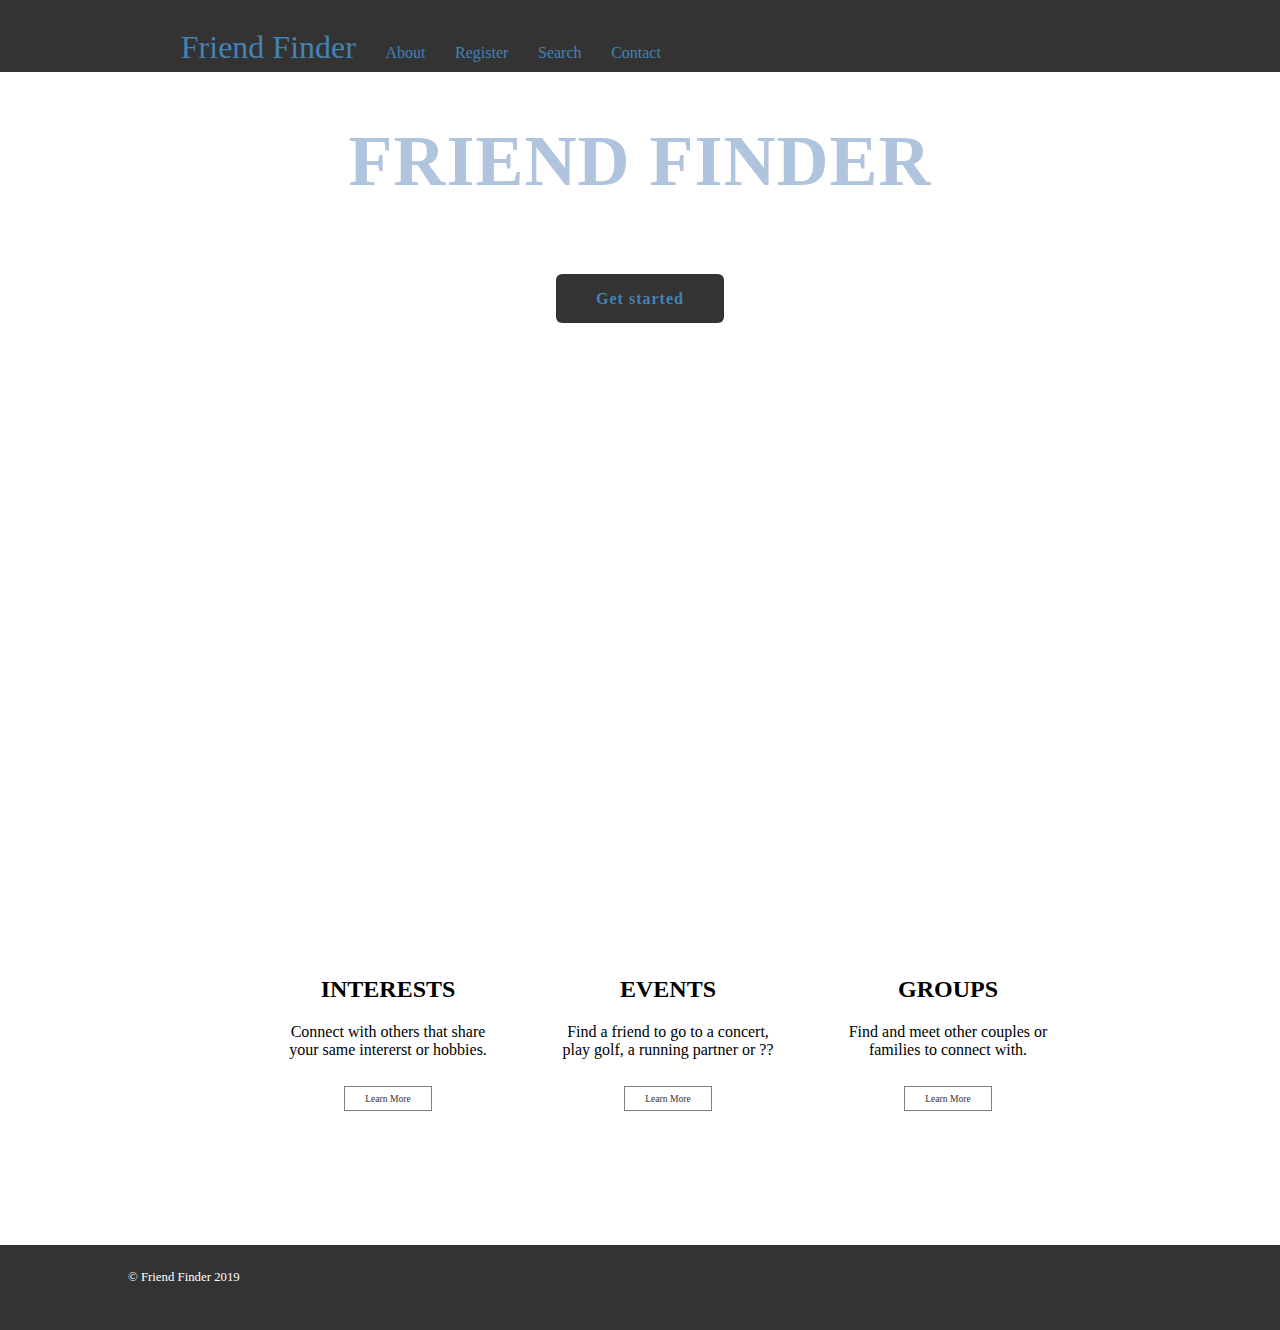
==== index.html @ 9324dcf4 "Font color / style" ====
<!DOCTYPE html>
<html lang="en">

<head>
    <title> Friend Finder </title>
    <meta charest="UTF-8">
    <meta name="description" content="The best place to find friends online">
   
    <meta name="viewport" content="width=device-width, initial-scale=1.0">

    <link rel="stylesheet" type="text/css" href="css/index.css" />

    <!-- <link href='https://fonts.googleapis.com/css?family=Lato:400,900' rel='stylesheet' type='text/css'> -->
    <!-- font-family: 'Lato', sans-serif; -->
    <!-- <link rel="stylesheet" href="https://maxcdn.bootstrapcdn.com/bootstrap/3.3.1/css/bootstrap.min.css">
    <link rel="stylesheet" href="https://maxcdn.bootstrapcdn.com/bootstrap/3.3.1/css/bootstrap-theme.min.css"> -->
</head>



<!-- 
        <link href="https://fonts.googleapis.com/css?family=Lobster&display=swap" rel="stylesheet">
          <meta charset="UTF-8">
          <title>Broadway</title>
          <link href='http://fonts.googleapis.com/css?family=Raleway:400, 600' rel='stylesheet' type='text/css'>
          <link href='normalize.css' rel='stylesheet' type='text/css'>
          <link href='../css/Broadway.css' type="text/css" rel="stylesheet">
           -->

<body>
    <header class="main-header">
        <div class="container">
            <!-- main-nav -->

            <!--    LOGO       -->


            <!-- ------------------------>
            <nav>
                <ul class="main-nav">
                    <li><a class="logo" href="">Friend Finder</a></li>
                    <li><a href="#">About</a></li>
                    <li><a href="#">Register</a></li>
                    <li><a href="#">Search</a></li>
                    <li><a href="#">Contact</a></li>
                </ul>
            </nav>
        </div>
    </header>
    <!--Title-->
    <div class="main">
        <div class="wrapper">
            <h1 class="main-title">Friend Finder</h1>
            <!-- button -->
            <a href="#" id="button">Get started</a>
        </div>
    </div>
    <!-- container -->
    <section>
        <div class="container">
            <div class="col">
                <!-- logo -->
                <!-- <img src="https://s3.amazonaws.com/codecademy-content/projects/broadway/design.svg" width="40px" height="40px"> -->
                <h2>INTERESTS</h2>
                <p>Connect with others that share your same intererst or hobbies.</p>
                <a href="#" class="btn-default">Learn More</a>
            </div>
            <!-- <hr /> -->
            <div class="col">
                <!-- <img src="https://s3.amazonaws.com/codecademy-content/projects/broadway/develop.svg" width="40px" height="40px">   -->
                <h2>EVENTS</h2>
                <p>Find a friend to go to a concert, play golf, a running partner or ??</p>
                <a href="#" class="btn-default">Learn More</a>
            </div>
            <!-- <hr /> -->
            <div class="col">
                <!-- <img src="https://s3.amazonaws.com/codecademy-content/projects/broadway/deploy.svg" width="40px" height="40px"> -->
                <h2>GROUPS</h2>
                <p>Find and meet other couples or families to connect with.</p>
                <a href="#" class="btn-default">Learn More</a>
            </div>

        </div>
    </section>
    <footer>
        <p id="copyright">&copy; Friend Finder 2019</p>
    </footer>
    </div>
</body>

</html>
---- css/index.css ----
html,
body {
  margin: 0;
  padding: 0;
  font-family: 'Raleway', sans-serif;
  font-family: Roboto;
}
/* LOGO-----------LOGO------------------LOGO-----------LOGO-----------LOGO----------- */
.logo {
  font-family: 'Lobster', cursive;
  font-size: 32px;
  border-right: 90px;
  color: steelblue;
}
/* LOGO-----------LOGO------------------LOGO-----------LOGO-----------LOGO------------ */
.main-header {
  background-color: #333333;
  text-align: center;
  height: 180px;
}
.main-nav {
  margin: 0;
  /*Default margin: 1em , so needs to set 0 to remove margin. */
}
li {
  list-style: none;
  padding-top: 0.8em;
  padding-bottom: 0.8em;
}
a {
  color: steelblue;
  text-decoration: none;
  /* text-transform: uppercase; */
  font-weight: 500;
  display: block;
}
/*------_____Main_____------*/
/*------_____With Positioning_____--------*/
.main {
  height: 560px;
  /*   https://cdn8.dissolve.com/p/D1089_85_162/D1089_85_162_1200.jpg */
  background-image: url(https://cdn8.dissolve.com/p/D1089_85_162/D1089_85_162_1200.jpg);
  background-size: cover;
  text-align: center;
  position: relative;
}
.wrapper {
  position: absolute;
  width: 100%;
  /* 	top: 15%; */
}
.main-title {
  text-transform: uppercase;
  font-size: 3.5em;
  margin-bottom: 1.2em;
  letter-spacing: 1px;
  color: lightsteelblue;
}
#button {
  padding: 10px 24px;
  border-radius: 6px;
  background-color: steelblue;
  display: inline;
  font-weight: 600;
  letter-spacing: 1px;
}
/*------Column------*/
section .container {
  text-align: center;
}
.col {
  width: 75%;
  margin: 2em auto;
}
.btn-default {
  padding: 6px 20px;
  border: 1px solid grey;
  display: inline;
  color: #333333;
  font-size: 0.6em;
}
/*-----footer-----*/
footer {
  height: 85px;
  background-color: #333333;
  color: #ffffff;
}
footer p {
  padding: 1.5em 5em;
  font-size: 0.8em;
}
/*Pseudo Classes*/
a:hover {
  color: lightblue;
}
/*Media Quaries*/
@media (min-width: 768px) {
  /*-----Main-Header-----*/
  .main-nav,
  .main-nav li {
    display: inline-block;
  }
  .main-nav {
    margin: 1em 3em;
  }
  .main-nav li {
    margin: 0.5em;
    padding: 0.3em;
  }
  .main-header {
    height: 4.5em;
  }
  .main-header .container {
    text-align: left;
  }
  /*-----Section------*/
  section .container {
    height: 340px;
  }
  .col {
    display: inline-block;
    width: 180px;
    /*I tried percentages and em value too here, but that doesn't fit*/
    margin-left: 1em;
    vertical-align: top;
    margin-top: 4em;
  }
  .col p {
    margin-bottom: 1.8em;
  }
}
@media (min-width: 1050px) {
  /*------Main-header------*/
  .main-nav {
    margin-left: 8em;
  }
  /*-----Main-----*/
  .main {
    height: 820px;
  }
  #button {
    padding: 16px 40px;
    background-color: #333333;
    display: inline;
  }
  .main-title {
    font-size: 4.5em;
  }
  /*------Section------*/
  section .container {
    width: 90%;
    margin: 0 auto;
  }
  .col {
    width: 220px;
    margin-left: 3.5em;
  }
  /*-----footer-----*/
  footer p {
    padding: 2em 10em;
  }
}
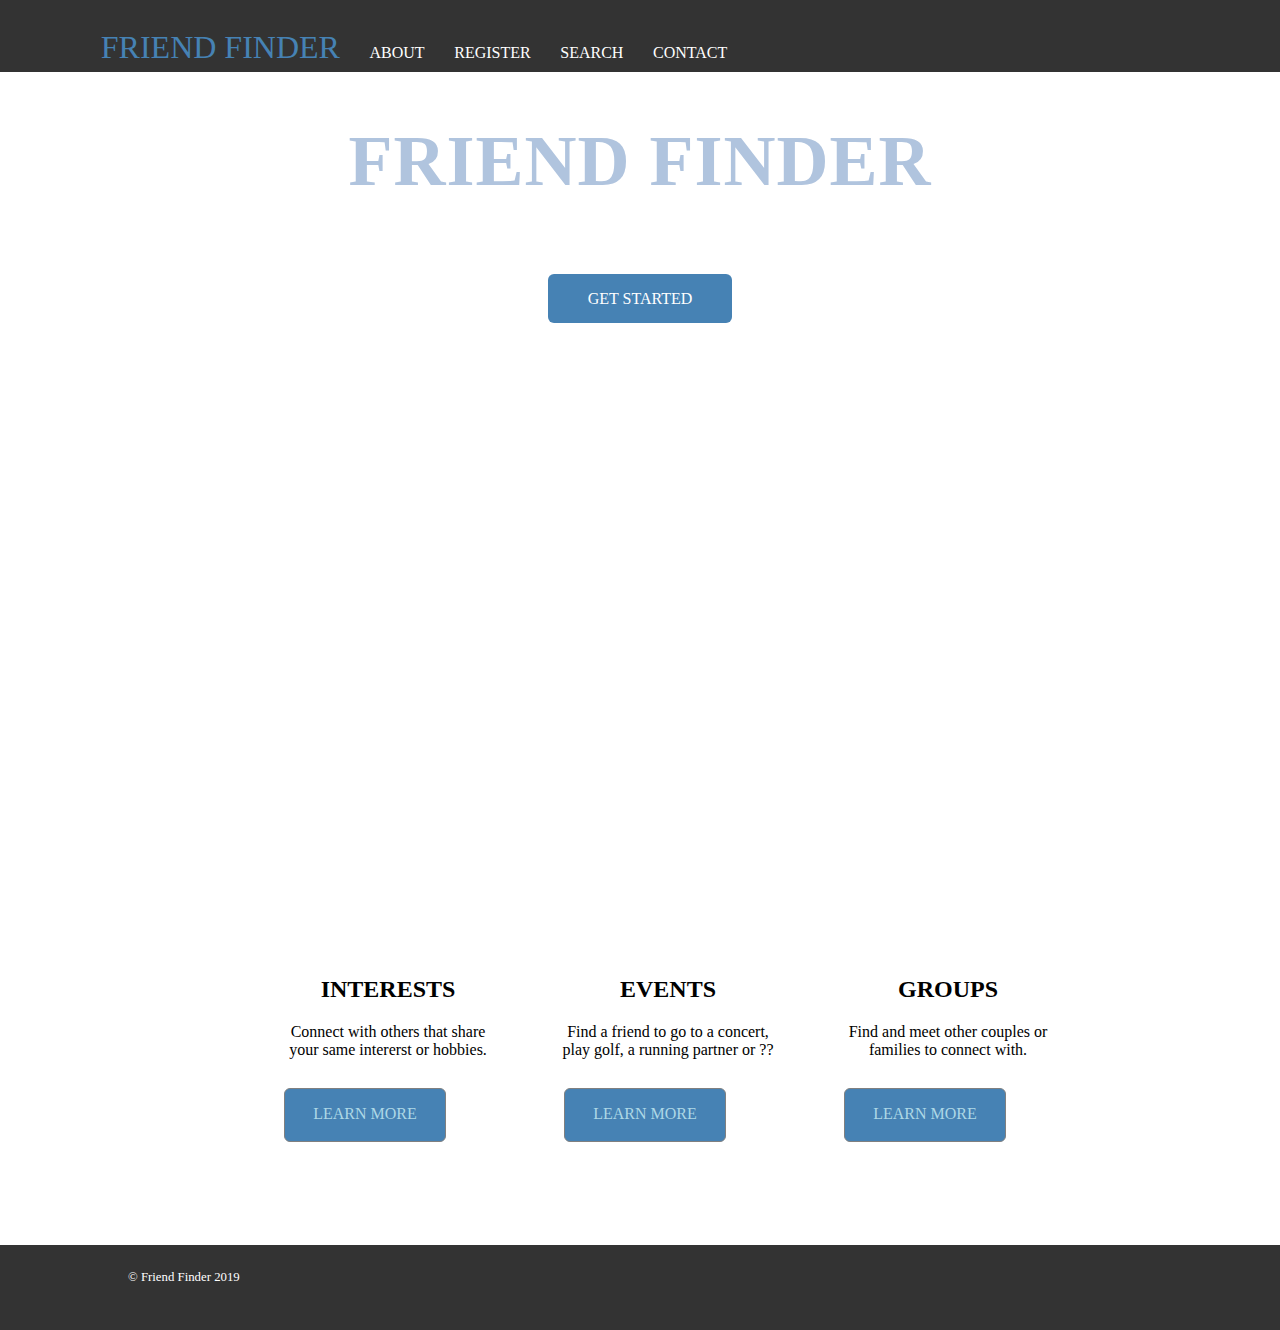
==== commit 5023bae8: "resized image" ====
--- a/index.html
+++ b/index.html
@@ -2,7 +2,7 @@
 <html lang="en">
 
 <head>
-    <title> Friend Finder </title>
+    <title> Friend Finder </title>                
     <meta charest="UTF-8">
     <meta name="description" content="The best place to find friends online">
    
@@ -10,22 +10,8 @@
 
     <link rel="stylesheet" type="text/css" href="css/index.css" />
 
-    <!-- <link href='https://fonts.googleapis.com/css?family=Lato:400,900' rel='stylesheet' type='text/css'> -->
-    <!-- font-family: 'Lato', sans-serif; -->
-    <!-- <link rel="stylesheet" href="https://maxcdn.bootstrapcdn.com/bootstrap/3.3.1/css/bootstrap.min.css">
-    <link rel="stylesheet" href="https://maxcdn.bootstrapcdn.com/bootstrap/3.3.1/css/bootstrap-theme.min.css"> -->
 </head>
 
-
-
-<!-- 
-        <link href="https://fonts.googleapis.com/css?family=Lobster&display=swap" rel="stylesheet">
-          <meta charset="UTF-8">
-          <title>Broadway</title>
-          <link href='http://fonts.googleapis.com/css?family=Raleway:400, 600' rel='stylesheet' type='text/css'>
-          <link href='normalize.css' rel='stylesheet' type='text/css'>
-          <link href='../css/Broadway.css' type="text/css" rel="stylesheet">
-           -->
 
 <body>
     <header class="main-header">
@@ -33,10 +19,18 @@
             <!-- main-nav -->
 
             <!--    LOGO       -->
+            <!-- https://image1.masterfile.com/getImage/NjQxLTA3NzMzOTUxZW4uMDAwMDAwMDA=ADvI6b/641-07733951en_Masterfile.jpg -->
 
 
+
+
+
+
+           
             <!-- ------------------------>
             <nav>
+
+
                 <ul class="main-nav">
                     <li><a class="logo" href="">Friend Finder</a></li>
                     <li><a href="#">About</a></li>
@@ -49,10 +43,14 @@
     </header>
     <!--Title-->
     <div class="main">
+
+            <!-- <img src="https://image1.masterfile.com/getImage/NjQxLTA3NzMzOTUxZW4uMDAwMDAwMDA=ADvI6b/641-07733951en_Masterfile.jpg" alt="Italian Trulli"> -->
+
+
         <div class="wrapper">
             <h1 class="main-title">Friend Finder</h1>
             <!-- button -->
-            <a href="#" id="button">Get started</a>
+            <a href="#" id="button" class= "get-started">Get started</a>
         </div>
     </div>
     <!-- container -->
--- a/css/index.css
+++ b/css/index.css
@@ -13,6 +13,9 @@
   color: steelblue;
 }
 /* LOGO-----------LOGO------------------LOGO-----------LOGO-----------LOGO------------ */
+.get-started {
+  background: blue;
+}
 .main-header {
   background-color: #333333;
   text-align: center;
@@ -28,9 +31,9 @@
   padding-bottom: 0.8em;
 }
 a {
-  color: steelblue;
+  color: white;
   text-decoration: none;
-  /* text-transform: uppercase; */
+  text-transform: uppercase;
   font-weight: 500;
   display: block;
 }
@@ -59,10 +62,8 @@
 #button {
   padding: 10px 24px;
   border-radius: 6px;
-  background-color: steelblue;
+  background: steelblue;
   display: inline;
-  font-weight: 600;
-  letter-spacing: 1px;
 }
 /*------Column------*/
 section .container {
@@ -73,11 +74,15 @@
   margin: 2em auto;
 }
 .btn-default {
-  padding: 6px 20px;
+  padding: 16px 20px;
+  margin: 0px 6px 0px 6px;
   border: 1px solid grey;
-  display: inline;
-  color: #333333;
-  font-size: 0.6em;
+  color: lightblue;
+  font-size: 1em;
+  background: steelblue;
+  border-radius: 6px;
+  width: 120px;
+  height: 20px;
 }
 /*-----footer-----*/
 footer {
@@ -91,7 +96,8 @@
 }
 /*Pseudo Classes*/
 a:hover {
-  color: lightblue;
+  color: white;
+  opacity: 0.8;
 }
 /*Media Quaries*/
 @media (min-width: 768px) {
@@ -131,16 +137,13 @@
 }
 @media (min-width: 1050px) {
   /*------Main-header------*/
-  .main-nav {
-    margin-left: 8em;
-  }
   /*-----Main-----*/
   .main {
     height: 820px;
   }
   #button {
     padding: 16px 40px;
-    background-color: #333333;
+    background-color: steelblue;
     display: inline;
   }
   .main-title {
@@ -160,3 +163,8 @@
     padding: 2em 10em;
   }
 }
+@media (max-width: 700px) {
+  .main {
+    display: none;
+  }
+}
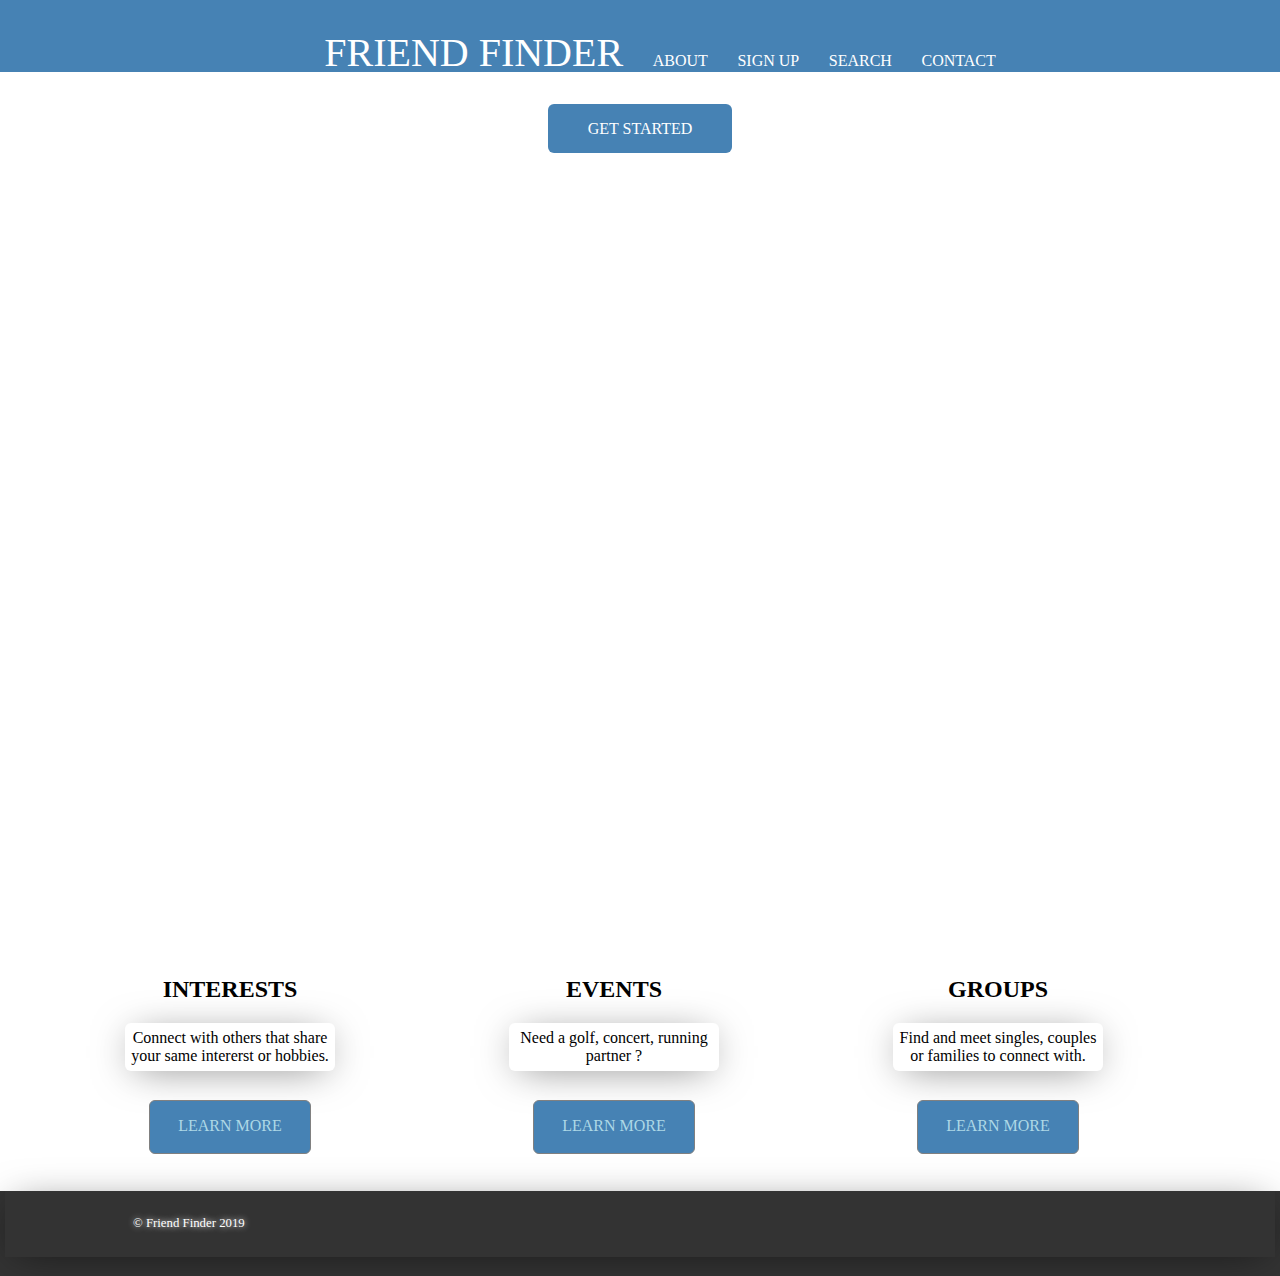
==== commit 80e4111c: "Page completed.  Need URL for signup page and others." ====
--- a/index.html
+++ b/index.html
@@ -2,10 +2,10 @@
 <html lang="en">
 
 <head>
-    <title> Friend Finder </title>                
+    <title> Friend Finder </title>
     <meta charest="UTF-8">
     <meta name="description" content="The best place to find friends online">
-   
+
     <meta name="viewport" content="width=device-width, initial-scale=1.0">
 
     <link rel="stylesheet" type="text/css" href="css/index.css" />
@@ -17,40 +17,23 @@
     <header class="main-header">
         <div class="container">
             <!-- main-nav -->
-
-            <!--    LOGO       -->
-            <!-- https://image1.masterfile.com/getImage/NjQxLTA3NzMzOTUxZW4uMDAwMDAwMDA=ADvI6b/641-07733951en_Masterfile.jpg -->
-
-
-
-
-
-
-           
-            <!-- ------------------------>
             <nav>
-
-
                 <ul class="main-nav">
                     <li><a class="logo" href="">Friend Finder</a></li>
-                    <li><a href="#">About</a></li>
-                    <li><a href="#">Register</a></li>
-                    <li><a href="#">Search</a></li>
-                    <li><a href="#">Contact</a></li>
+                    <li><a class="menu-item" href="#">About</a></li>
+                    <li><a class="menu-item" href="#">Sign Up</a></li>
+                    <li><a class="menu-item" href="#">Search</a></li>
+                    <li><a class="menu-item" href="#">Contact</a></li>
                 </ul>
             </nav>
         </div>
     </header>
     <!--Title-->
     <div class="main">
-
-            <!-- <img src="https://image1.masterfile.com/getImage/NjQxLTA3NzMzOTUxZW4uMDAwMDAwMDA=ADvI6b/641-07733951en_Masterfile.jpg" alt="Italian Trulli"> -->
-
-
         <div class="wrapper">
-            <h1 class="main-title">Friend Finder</h1>
+            <h1 class="main-title"></h1>
             <!-- button -->
-            <a href="#" id="button" class= "get-started">Get started</a>
+            <a href="#" id="button" class="get-started">Get started</a>
         </div>
     </div>
     <!-- container -->
@@ -67,17 +50,16 @@
             <div class="col">
                 <!-- <img src="https://s3.amazonaws.com/codecademy-content/projects/broadway/develop.svg" width="40px" height="40px">   -->
                 <h2>EVENTS</h2>
-                <p>Find a friend to go to a concert, play golf, a running partner or ??</p>
+                <p>Need a golf, concert, running partner ?</p>
                 <a href="#" class="btn-default">Learn More</a>
             </div>
             <!-- <hr /> -->
             <div class="col">
                 <!-- <img src="https://s3.amazonaws.com/codecademy-content/projects/broadway/deploy.svg" width="40px" height="40px"> -->
                 <h2>GROUPS</h2>
-                <p>Find and meet other couples or families to connect with.</p>
+                <p>Find and meet singles, couples or families to connect with.</p>
                 <a href="#" class="btn-default">Learn More</a>
             </div>
-
         </div>
     </section>
     <footer>
--- a/css/index.css
+++ b/css/index.css
@@ -2,33 +2,40 @@
 body {
   margin: 0;
   padding: 0;
-  font-family: 'Raleway', sans-serif;
   font-family: Roboto;
+}
+p {
+  text-shadow: 0px 0px 6px #ffffff;
+  -webkit-box-shadow: 0px 5px 40px -10px rgba(0, 0, 0, 0.57);
+  -moz-box-shadow: 0px 5px 40px -10px rgba(0, 0, 0, 0.57);
+  transition: all 0.4s ease 0s;
+  margin: 5px;
+  padding: 6px;
 }
 /* LOGO-----------LOGO------------------LOGO-----------LOGO-----------LOGO----------- */
 .logo {
-  font-family: 'Lobster', cursive;
-  font-size: 32px;
+  font-size: 40px;
   border-right: 90px;
-  color: steelblue;
+  color: white;
 }
 /* LOGO-----------LOGO------------------LOGO-----------LOGO-----------LOGO------------ */
-.get-started {
-  background: blue;
-}
 .main-header {
-  background-color: #333333;
+  background-color: steelblue;
   text-align: center;
   height: 180px;
+  width: 100%;
+  display: flex;
+  justify-content: space-evenly;
 }
 .main-nav {
   margin: 0;
   /*Default margin: 1em , so needs to set 0 to remove margin. */
+  width: 100%;
 }
 li {
   list-style: none;
-  padding-top: 0.8em;
-  padding-bottom: 0.8em;
+  padding-top: 0.3em;
+  padding-bottom: 0.3em;
 }
 a {
   color: white;
@@ -37,12 +44,10 @@
   font-weight: 500;
   display: block;
 }
-/*------_____Main_____------*/
-/*------_____With Positioning_____--------*/
 .main {
   height: 560px;
   /*   https://cdn8.dissolve.com/p/D1089_85_162/D1089_85_162_1200.jpg */
-  background-image: url(https://cdn8.dissolve.com/p/D1089_85_162/D1089_85_162_1200.jpg);
+  background-image: url("https://www.viennawurstelstand.com/wp-content/uploads/2017/03/viennawurstelstand_boardgamebars_cafebenno3.jpg");
   background-size: cover;
   text-align: center;
   position: relative;
@@ -55,7 +60,7 @@
 .main-title {
   text-transform: uppercase;
   font-size: 3.5em;
-  margin-bottom: 1.2em;
+  margin-bottom: 0.5rem;
   letter-spacing: 1px;
   color: lightsteelblue;
 }
@@ -75,7 +80,7 @@
 }
 .btn-default {
   padding: 16px 20px;
-  margin: 0px 6px 0px 6px;
+  margin: auto;
   border: 1px solid grey;
   color: lightblue;
   font-size: 1em;
@@ -97,7 +102,8 @@
 /*Pseudo Classes*/
 a:hover {
   color: white;
-  opacity: 0.8;
+  opacity: 0.7;
+  text-shadow: 2px 2px 5px ;
 }
 /*Media Quaries*/
 @media (min-width: 768px) {
@@ -120,9 +126,6 @@
     text-align: left;
   }
   /*-----Section------*/
-  section .container {
-    height: 340px;
-  }
   .col {
     display: inline-block;
     width: 180px;
@@ -133,6 +136,7 @@
   }
   .col p {
     margin-bottom: 1.8em;
+    border-radius: 6px;
   }
 }
 @media (min-width: 1050px) {
@@ -152,7 +156,10 @@
   /*------Section------*/
   section .container {
     width: 90%;
-    margin: 0 auto;
+    display: flex;
+    justify-content: space-evenly;
+    align-content: center;
+    margin-left: 5%;
   }
   .col {
     width: 220px;
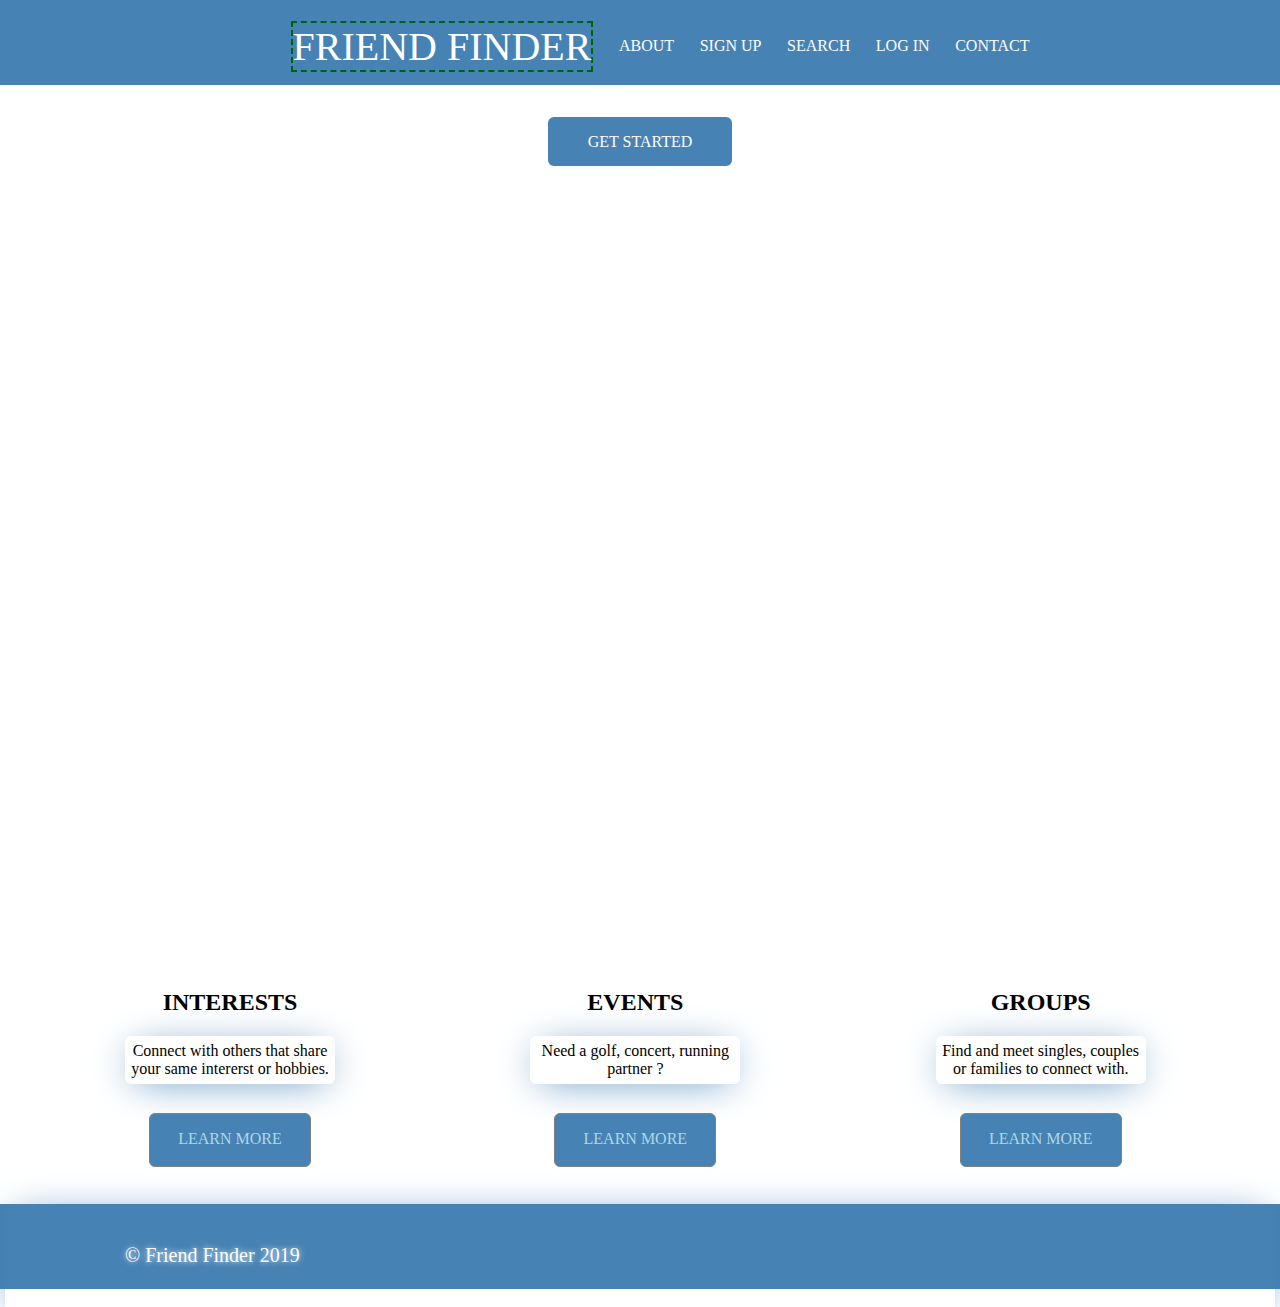
==== commit f611aaa2: "About page styling. Added wallpaper and photo grid" ====
--- a/index.html
+++ b/index.html
@@ -7,8 +7,11 @@
     <meta name="description" content="The best place to find friends online">
 
     <meta name="viewport" content="width=device-width, initial-scale=1.0">
+    <link rel="stylesheet" type="text/css" href="css/index2.html" />
+    <link rel="stylesheet" type="text/css" href="css/index.css" />
+    <link rel="stylesheet" type="text/css" href="index2.html" />
 
-    <link rel="stylesheet" type="text/css" href="css/index.css" />
+
 
 </head>
 
@@ -18,11 +21,14 @@
         <div class="container">
             <!-- main-nav -->
             <nav>
+
+
                 <ul class="main-nav">
                     <li><a class="logo" href="">Friend Finder</a></li>
-                    <li><a class="menu-item" href="#">About</a></li>
+                    <li><a class="menu-item"  href="index2.html">About</a></li>
                     <li><a class="menu-item" href="#">Sign Up</a></li>
                     <li><a class="menu-item" href="#">Search</a></li>
+                    <li><a class="menu-item" href="#">Log In</a></li>
                     <li><a class="menu-item" href="#">Contact</a></li>
                 </ul>
             </nav>
@@ -43,7 +49,7 @@
                 <!-- logo -->
                 <!-- <img src="https://s3.amazonaws.com/codecademy-content/projects/broadway/design.svg" width="40px" height="40px"> -->
                 <h2>INTERESTS</h2>
-                <p>Connect with others that share your same intererst or hobbies.</p>
+                <p class="interests">Connect with others that share your same intererst or hobbies.</p>
                 <a href="#" class="btn-default">Learn More</a>
             </div>
             <!-- <hr /> -->
--- a/css/index.css
+++ b/css/index.css
@@ -6,31 +6,34 @@
 }
 p {
   text-shadow: 0px 0px 6px #ffffff;
-  -webkit-box-shadow: 0px 5px 40px -10px rgba(0, 0, 0, 0.57);
-  -moz-box-shadow: 0px 5px 40px -10px rgba(0, 0, 0, 0.57);
+  -webkit-box-shadow: 0px 5px 40px -10px steelblue;
+  -moz-box-shadow: 0px 5px 40px -10px steelblue;
   transition: all 0.4s ease 0s;
   margin: 5px;
   padding: 6px;
+}
+.interests {
+  color: black;
 }
 /* LOGO-----------LOGO------------------LOGO-----------LOGO-----------LOGO----------- */
 .logo {
   font-size: 40px;
   border-right: 90px;
   color: white;
+  border: 2px dashed darkgreen;
 }
 /* LOGO-----------LOGO------------------LOGO-----------LOGO-----------LOGO------------ */
 .main-header {
   background-color: steelblue;
   text-align: center;
   height: 180px;
-  width: 100%;
   display: flex;
   justify-content: space-evenly;
+  padding-bottom: 13px;
 }
 .main-nav {
   margin: 0;
   /*Default margin: 1em , so needs to set 0 to remove margin. */
-  width: 100%;
 }
 li {
   list-style: none;
@@ -70,7 +73,7 @@
   background: steelblue;
   display: inline;
 }
-/*------Column------*/
+/*----------------------------------------Column-------------------------------------------Column------*/
 section .container {
   text-align: center;
 }
@@ -89,23 +92,26 @@
   width: 120px;
   height: 20px;
 }
-/*-----footer-----*/
+#copyright {
+  color: white;
+}
+/*-----------------footer----------------------------footer------------------------footer---------------*/
 footer {
   height: 85px;
-  background-color: #333333;
-  color: #ffffff;
+  background-color: steelblue;
+  color: white;
 }
 footer p {
   padding: 1.5em 5em;
   font-size: 0.8em;
 }
-/*Pseudo Classes*/
+/*---------------------------------------Pseudo Classes-------------------Pseudo Classes-------------------*/
 a:hover {
   color: white;
   opacity: 0.7;
   text-shadow: 2px 2px 5px ;
 }
-/*Media Quaries*/
+/*---------------------------------------Media Queries----------  768 PX  -----------Media Queries---------*/
 @media (min-width: 768px) {
   /*-----Main-Header-----*/
   .main-nav,
@@ -113,7 +119,10 @@
     display: inline-block;
   }
   .main-nav {
-    margin: 1em 3em;
+    margin: 0 auto;
+    padding-top: 20px;
+    display: flex;
+    align-items: center;
   }
   .main-nav li {
     margin: 0.5em;
@@ -121,6 +130,8 @@
   }
   .main-header {
     height: 4.5em;
+    display: flex;
+    align-items: center;
   }
   .main-header .container {
     text-align: left;
@@ -155,7 +166,6 @@
   }
   /*------Section------*/
   section .container {
-    width: 90%;
     display: flex;
     justify-content: space-evenly;
     align-content: center;
@@ -167,7 +177,9 @@
   }
   /*-----footer-----*/
   footer p {
-    padding: 2em 10em;
+    padding: 2em 6em;
+    font-size: 20px;
+    color: white;
   }
 }
 @media (max-width: 700px) {
@@ -175,3 +187,108 @@
     display: none;
   }
 }
+.main-container {
+  border: 2px solid red;
+  width: 98%;
+  margin-left: 1%;
+  height: auto;
+  display: flex;
+  justify-content: space-evenly;
+  background: url("https://pics.freeartbackgrounds.com/midle/Blue_Orange_Sky_Background-351.jpg") no-repeat center center fixed;
+  -webkit-background-size: cover;
+  -moz-background-size: cover;
+  -o-background-size: cover;
+  background-size: cover;
+}
+.box1 {
+  width: 45vw;
+  height: 80vh;
+  border: 2px solid blue;
+  margin: 1%;
+  display: flex;
+  justify-content: space-around;
+  align-items: center;
+  padding: 1%;
+}
+.text-and-image2 {
+  border: 2 px solid darkgreen;
+}
+.description {
+  border: 2px dashed black;
+  margin: 1%;
+  color: white;
+}
+.sports,
+.music {
+  background: red;
+  width: 200px;
+  height: 200px;
+  border: 2px dashed yellow;
+  margin: 1%;
+}
+.box2 {
+  width: 45vw;
+  height: 80vh;
+  border: 2px solid blue;
+  display: flex;
+  margin: 1%;
+  justify-content: space-around;
+  align-items: center;
+  flex-direction: column;
+}
+.conversation,
+.upcoming-events {
+  background: cyan;
+  height: 30vh;
+  width: 30vw;
+  border: 2px dashed yellow;
+  margin: 1%;
+}
+@media (max-width: 800px) {
+  .main-container {
+    width: 95%vw;
+    height: 50%vh;
+    flex-direction: column;
+    align-items: center;
+  }
+  .box1,
+  .box2 {
+    display: flex;
+    flex-direction: column;
+    width: 80vw;
+    height: 45%;
+  }
+  .sports,
+  .music {
+    display: flex;
+    width: 150px;
+    height: 150px;
+  }
+  .conversation,
+  .upcoming-events {
+    display: flex;
+    width: 150px;
+    height: 150px;
+  }
+}
+@media (max-width: 400px) {
+  .main-container {
+    width: 95%vw;
+    height: 50%vh;
+    flex-direction: column;
+    align-items: center;
+  }
+  .box1,
+  .box2 {
+    display: flex;
+    flex-direction: column;
+    width: 80vw;
+    height: 65%;
+  }
+  .sports,
+  .music {
+    display: flex;
+    width: 45vw;
+    height: 45%vh;
+  }
+}
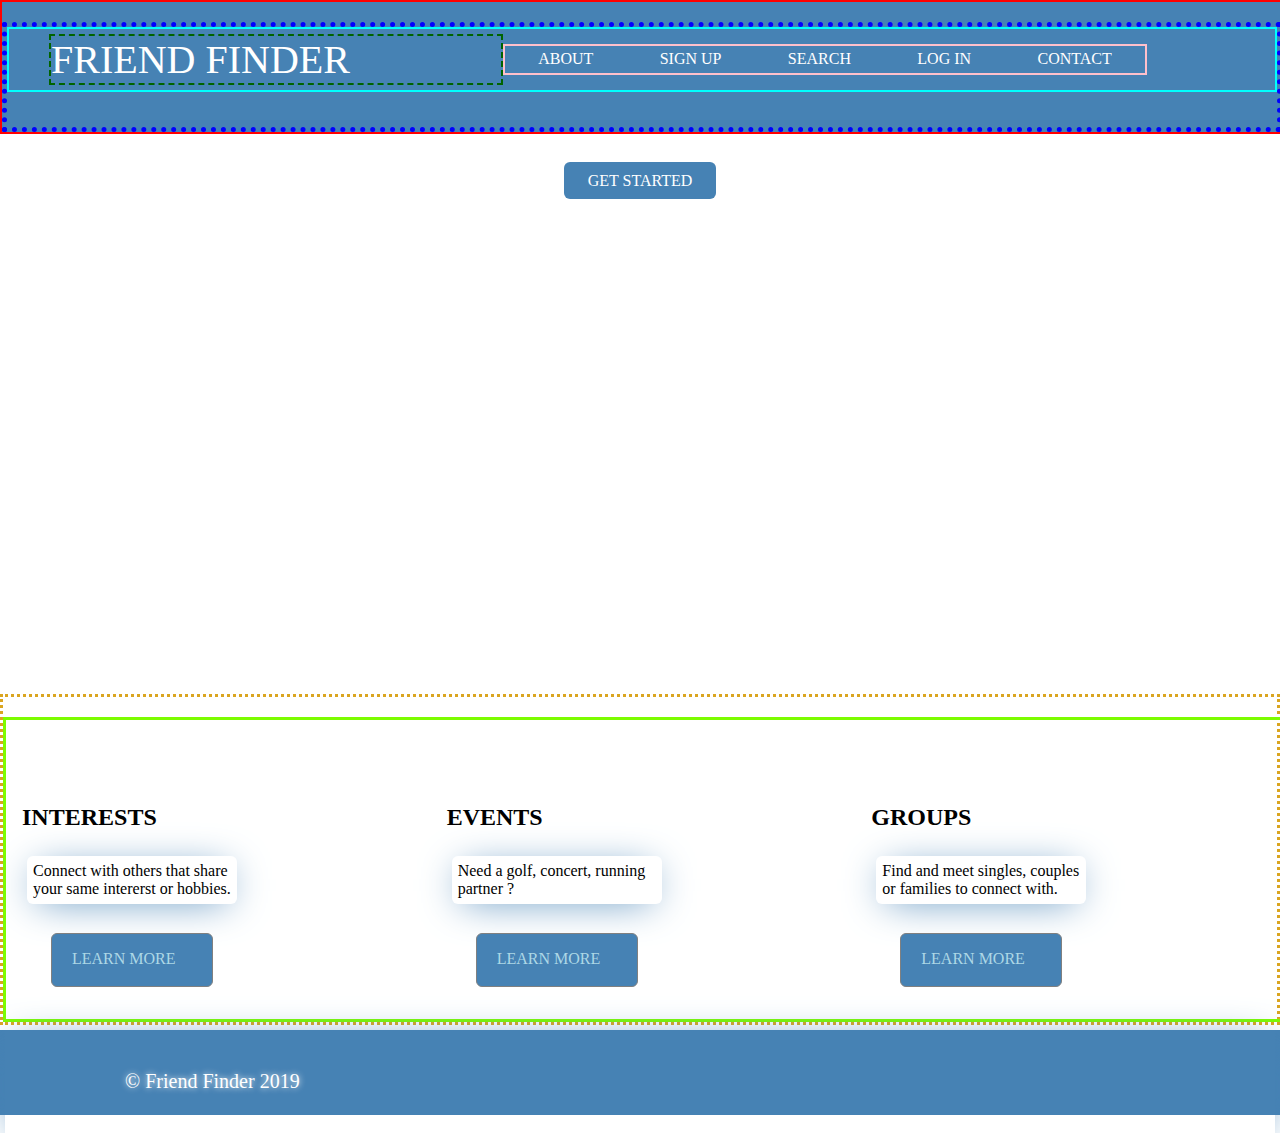
==== commit 00d29112: "Made nav bar look better for smaller devices" ====
--- a/index.html
+++ b/index.html
@@ -21,15 +21,15 @@
         <div class="container">
             <!-- main-nav -->
             <nav>
-
-
                 <ul class="main-nav">
                     <li><a class="logo" href="">Friend Finder</a></li>
-                    <li><a class="menu-item"  href="index2.html">About</a></li>
-                    <li><a class="menu-item" href="#">Sign Up</a></li>
-                    <li><a class="menu-item" href="#">Search</a></li>
-                    <li><a class="menu-item" href="#">Log In</a></li>
-                    <li><a class="menu-item" href="#">Contact</a></li>
+                    <div class="menu-box">
+                        <li><a class="menu-item" href="index2.html">About</a></li>
+                        <li><a class="menu-item" href="#">Sign Up</a></li>
+                        <li><a class="menu-item" href="#">Search</a></li>
+                        <li><a class="menu-item" href="#">Log In</a></li>
+                        <li><a class="menu-item" href="#">Contact</a></li>
+                    </div>
                 </ul>
             </nav>
         </div>
@@ -43,7 +43,7 @@
         </div>
     </div>
     <!-- container -->
-    <section>
+    <section class= "section-border-container">
         <div class="container">
             <div class="col">
                 <!-- logo -->
--- a/css/index.css
+++ b/css/index.css
@@ -3,6 +3,36 @@
   margin: 0;
   padding: 0;
   font-family: Roboto;
+}
+.main-header {
+  background-color: steelblue;
+  text-align: center;
+  height: 130px;
+  width: 100%;
+  border: 2px solid red;
+  display: flex;
+  justify-content: space-evenly;
+}
+.container {
+  border: 5px dotted blue;
+  width: 100%;
+  height: auto;
+  margin-right: o0;
+  margin-top: 20px;
+}
+/* LOGO-----------LOGO-------------LOGO-----------LOGO-----------LOGO----------- */
+.logo {
+  font-size: 40px;
+  color: white;
+  border: 2px dashed darkgreen;
+  width: 50vh;
+}
+.menu-box {
+  display: flex;
+  justify-content: center;
+  justify-content: space-around;
+  border: 2px solid pink;
+  width: 50vw;
 }
 p {
   text-shadow: 0px 0px 6px #ffffff;
@@ -15,25 +45,13 @@
 .interests {
   color: black;
 }
-/* LOGO-----------LOGO------------------LOGO-----------LOGO-----------LOGO----------- */
-.logo {
-  font-size: 40px;
-  border-right: 90px;
-  color: white;
-  border: 2px dashed darkgreen;
-}
-/* LOGO-----------LOGO------------------LOGO-----------LOGO-----------LOGO------------ */
-.main-header {
-  background-color: steelblue;
-  text-align: center;
-  height: 180px;
-  display: flex;
-  justify-content: space-evenly;
-  padding-bottom: 13px;
-}
 .main-nav {
   margin: 0;
   /*Default margin: 1em , so needs to set 0 to remove margin. */
+  border: 2px solid cyan;
+  display: flex;
+  align-items: center;
+  margin: 0em;
 }
 li {
   list-style: none;
@@ -74,9 +92,6 @@
   display: inline;
 }
 /*----------------------------------------Column-------------------------------------------Column------*/
-section .container {
-  text-align: center;
-}
 .col {
   width: 75%;
   margin: 2em auto;
@@ -111,89 +126,46 @@
   opacity: 0.7;
   text-shadow: 2px 2px 5px ;
 }
-/*---------------------------------------Media Queries----------  768 PX  -----------Media Queries---------*/
-@media (min-width: 768px) {
-  /*-----Main-Header-----*/
-  .main-nav,
-  .main-nav li {
-    display: inline-block;
-  }
-  .main-nav {
-    margin: 0 auto;
-    padding-top: 20px;
-    display: flex;
-    align-items: center;
-  }
-  .main-nav li {
-    margin: 0.5em;
-    padding: 0.3em;
-  }
-  .main-header {
-    height: 4.5em;
-    display: flex;
-    align-items: center;
-  }
-  .main-header .container {
-    text-align: left;
-  }
-  /*-----Section------*/
-  .col {
-    display: inline-block;
-    width: 180px;
-    /*I tried percentages and em value too here, but that doesn't fit*/
-    margin-left: 1em;
-    vertical-align: top;
-    margin-top: 4em;
-  }
-  .col p {
-    margin-bottom: 1.8em;
-    border-radius: 6px;
-  }
-}
-@media (min-width: 1050px) {
-  /*------Main-header------*/
-  /*-----Main-----*/
-  .main {
-    height: 820px;
-  }
-  #button {
-    padding: 16px 40px;
-    background-color: steelblue;
-    display: inline;
-  }
-  .main-title {
-    font-size: 4.5em;
-  }
-  /*------Section------*/
-  section .container {
-    display: flex;
-    justify-content: space-evenly;
-    align-content: center;
-    margin-left: 5%;
-  }
-  .col {
-    width: 220px;
-    margin-left: 3.5em;
-  }
-  /*-----footer-----*/
-  footer p {
-    padding: 2em 6em;
-    font-size: 20px;
-    color: white;
-  }
-}
-@media (max-width: 700px) {
-  .main {
-    display: none;
-  }
+.main-header .container {
+  text-align: left;
+}
+/*-----Section------*/
+.col {
+  display: flex;
+  flex-direction: column;
+  width: 180px;
+  /*I tried percentages and em value too here, but that doesn't fit*/
+  margin-left: 1em;
+  vertical-align: top;
+  margin-top: 4em;
+}
+.col p {
+  margin-bottom: 1.8em;
+  border-radius: 6px;
+}
+.section-border-container {
+  border: 3px dotted goldenrod;
+}
+section .container {
+  display: flex;
+  justify-content: space-around;
+  align-content: center;
+  border: 3px solid lawngreen;
+}
+.col {
+  width: 220px;
+}
+/*-----footer-----*/
+footer p {
+  padding: 2em 6em;
+  font-size: 20px;
+  color: white;
 }
 .main-container {
   border: 2px solid red;
-  width: 98%;
-  margin-left: 1%;
+  width: 100vw;
   height: auto;
   display: flex;
-  justify-content: space-evenly;
   background: url("https://pics.freeartbackgrounds.com/midle/Blue_Orange_Sky_Background-351.jpg") no-repeat center center fixed;
   -webkit-background-size: cover;
   -moz-background-size: cover;
@@ -209,9 +181,6 @@
   justify-content: space-around;
   align-items: center;
   padding: 1%;
-}
-.text-and-image2 {
-  border: 2 px solid darkgreen;
 }
 .description {
   border: 2px dashed black;
@@ -244,7 +213,7 @@
   border: 2px dashed yellow;
   margin: 1%;
 }
-@media (max-width: 800px) {
+@media (max-width: 530px) {
   .main-container {
     width: 95%vw;
     height: 50%vh;
@@ -256,39 +225,49 @@
     display: flex;
     flex-direction: column;
     width: 80vw;
-    height: 45%;
+    height: 65%;
   }
   .sports,
   .music {
     display: flex;
-    width: 150px;
-    height: 150px;
-  }
-  .conversation,
-  .upcoming-events {
-    display: flex;
-    width: 150px;
-    height: 150px;
-  }
-}
-@media (max-width: 400px) {
-  .main-container {
-    width: 95%vw;
-    height: 50%vh;
-    flex-direction: column;
-    align-items: center;
-  }
-  .box1,
-  .box2 {
-    display: flex;
-    flex-direction: column;
-    width: 80vw;
-    height: 65%;
-  }
-  .sports,
-  .music {
-    display: flex;
     width: 45vw;
     height: 45%vh;
   }
 }
+@media (max-width: 800px) {
+  .main-nav {
+    margin: 0 auto;
+    padding-top: 20px;
+    display: flex;
+    align-items: center;
+    flex-direction: column;
+    justify-content: space-around;
+    border: 2px solid black;
+    width: 100vw;
+  }
+  .menu-box {
+    display: flex;
+    justify-content: center;
+    justify-content: space-around;
+    border: 2px solid pink;
+    width: 80vw;
+    margin-right: 100px;
+  }
+  .logo {
+    font-size: 40px;
+    color: white;
+    border: 2px dashed darkgreen;
+    width: 380px;
+  }
+  section .container {
+    justify-content: space-around;
+    align-content: center;
+    border: 3px solid lawngreen;
+    display: flex;
+  }
+  .btn-default {
+    width: 90px;
+    font-size: 12px;
+    height: 20px;
+  }
+}
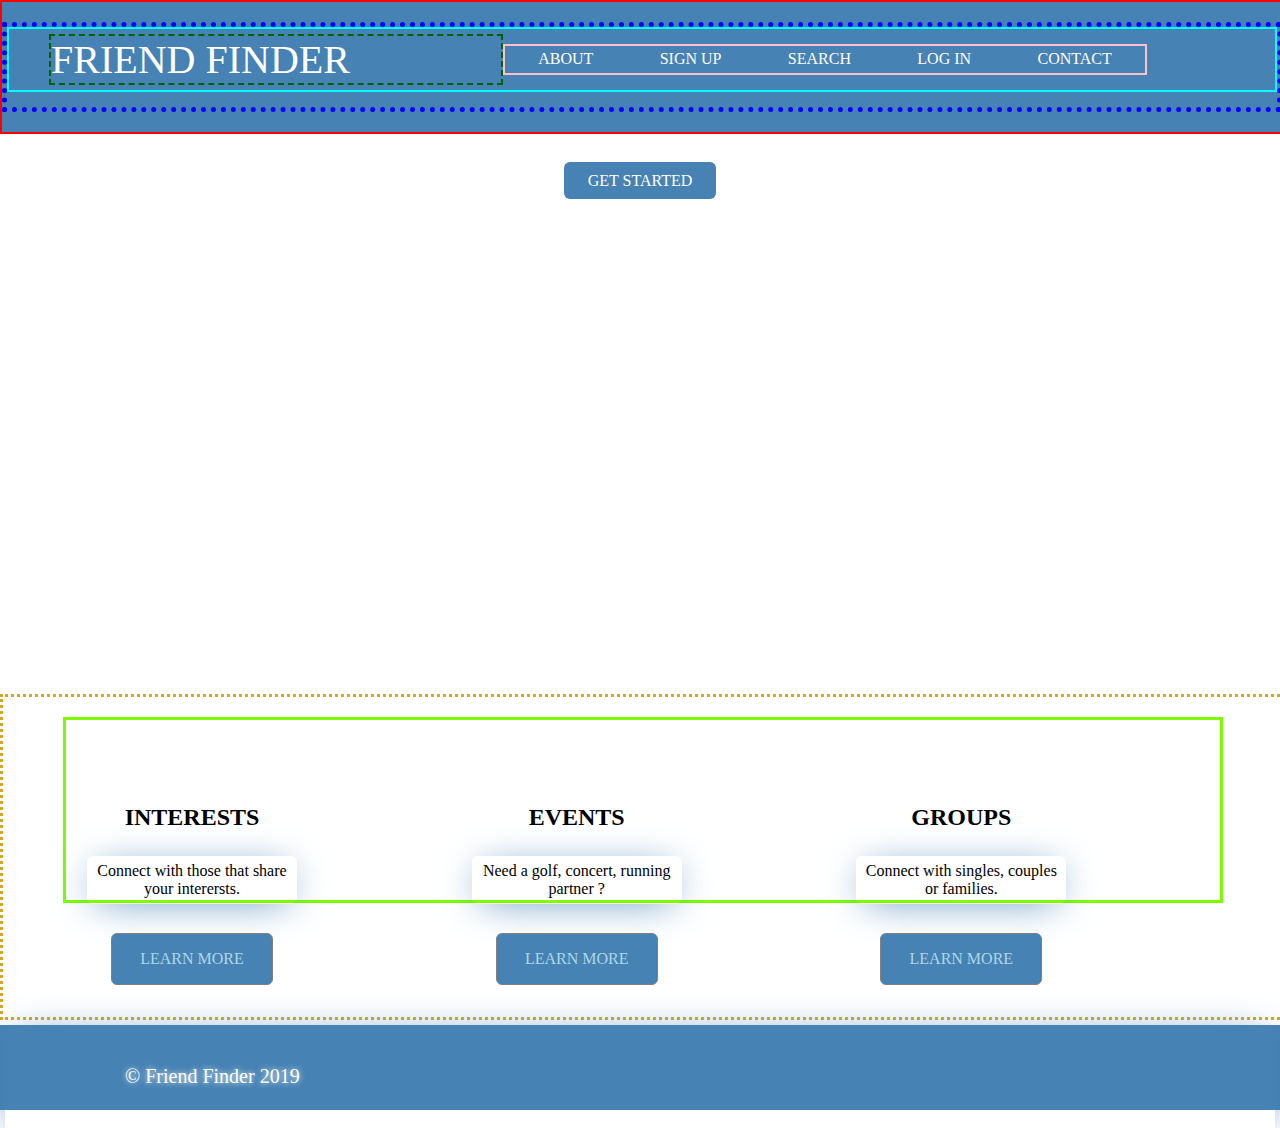
==== commit 4ea974cc: "made flip cards/images" ====
--- a/index.html
+++ b/index.html
@@ -49,7 +49,7 @@
                 <!-- logo -->
                 <!-- <img src="https://s3.amazonaws.com/codecademy-content/projects/broadway/design.svg" width="40px" height="40px"> -->
                 <h2>INTERESTS</h2>
-                <p class="interests">Connect with others that share your same intererst or hobbies.</p>
+                <p class="interests">Connect with those that share your interersts.</p>
                 <a href="#" class="btn-default">Learn More</a>
             </div>
             <!-- <hr /> -->
@@ -63,11 +63,15 @@
             <div class="col">
                 <!-- <img src="https://s3.amazonaws.com/codecademy-content/projects/broadway/deploy.svg" width="40px" height="40px"> -->
                 <h2>GROUPS</h2>
-                <p>Find and meet singles, couples or families to connect with.</p>
+                <p>Connect with singles, couples or families.</p>
                 <a href="#" class="btn-default">Learn More</a>
             </div>
         </div>
     </section>
+
+
+
+
     <footer>
         <p id="copyright">&copy; Friend Finder 2019</p>
     </footer>
--- a/css/index.css
+++ b/css/index.css
@@ -1,6 +1,6 @@
 html,
 body {
-  margin: 0;
+  margin: 0 auto;
   padding: 0;
   font-family: Roboto;
 }
@@ -145,12 +145,20 @@
 }
 .section-border-container {
   border: 3px dotted goldenrod;
+  text-align: center;
+  width: 100vw;
+  display: flex;
+  justify-content: space-around;
+  height: 320px;
 }
 section .container {
   display: flex;
   justify-content: space-around;
   align-content: center;
   border: 3px solid lawngreen;
+  margin-left: 60px;
+  margin-right: 60px;
+  height: 180px;
 }
 .col {
   width: 220px;
@@ -171,6 +179,95 @@
   -moz-background-size: cover;
   -o-background-size: cover;
   background-size: cover;
+}
+.flip-card {
+  background-color: transparent;
+  width: 300px;
+  height: 300px;
+  perspective: 1000px;
+  margin-left: 260px;
+}
+.flip-card-inner {
+  position: relative;
+  width: 100%;
+  height: 100%;
+  text-align: center;
+  transition: transform 0.6s;
+  transform-style: preserve-3d;
+  box-shadow: 0 4px 8px 0 rgba(0, 0, 0, 0.2);
+}
+.flip-card:hover .flip-card-inner {
+  transform: rotateY(180deg);
+  background-color: beige;
+}
+.flip-card-front,
+.flip-card-back {
+  position: absolute;
+  width: 100%;
+  height: 100%;
+  backface-visibility: hidden;
+}
+.flip-card-front {
+  background-color: #bbb;
+  color: black;
+}
+.flip-card-back {
+  background-color: #2980b9;
+  color: white;
+  transform: rotateY(180deg);
+}
+.card-flip {
+  margin-left: 37%;
+}
+#logo-holder {
+  position: relative;
+  width: 200px;
+  height: 200px;
+  /*dimensions of image*/
+}
+#logo-holder .image,
+#logo-holder .image {
+  transition: opacity 0.5s ease-in-out;
+}
+#logo-holder .image {
+  position: absolute;
+  top: 0;
+  left: 0;
+  opacity: 0;
+}
+#logo-holder:hover .text {
+  opacity: 0;
+}
+#logo-holder:hover .image {
+  opacity: 1;
+}
+#logo-holder {
+  border: 2px solid black;
+  background: teal;
+  width: 200px;
+  height: 200px;
+}
+.image {
+  width: 200px;
+  height: 200px;
+}
+.text {
+  display: flex;
+  align-items: center;
+  justify-content: center;
+  font-weight: bold;
+  color: white;
+  padding-top: 80px;
+}
+.container {
+  margin: 20px 0 20px 0px;
+}
+.box4 {
+  padding: 3px;
+  margin: 20px;
+  background: lightsalmon;
+  display: flex;
+  justify-content: center;
 }
 .box1 {
   width: 45vw;
@@ -263,11 +360,17 @@
     justify-content: space-around;
     align-content: center;
     border: 3px solid lawngreen;
+    margin-left: 20px;
     display: flex;
   }
   .btn-default {
-    width: 90px;
+    width: 80px;
     font-size: 12px;
     height: 20px;
-  }
-}
+    margin-right: 20px;
+  }
+  h2 {
+    font-size: 16px;
+    text-align: center;
+  }
+}
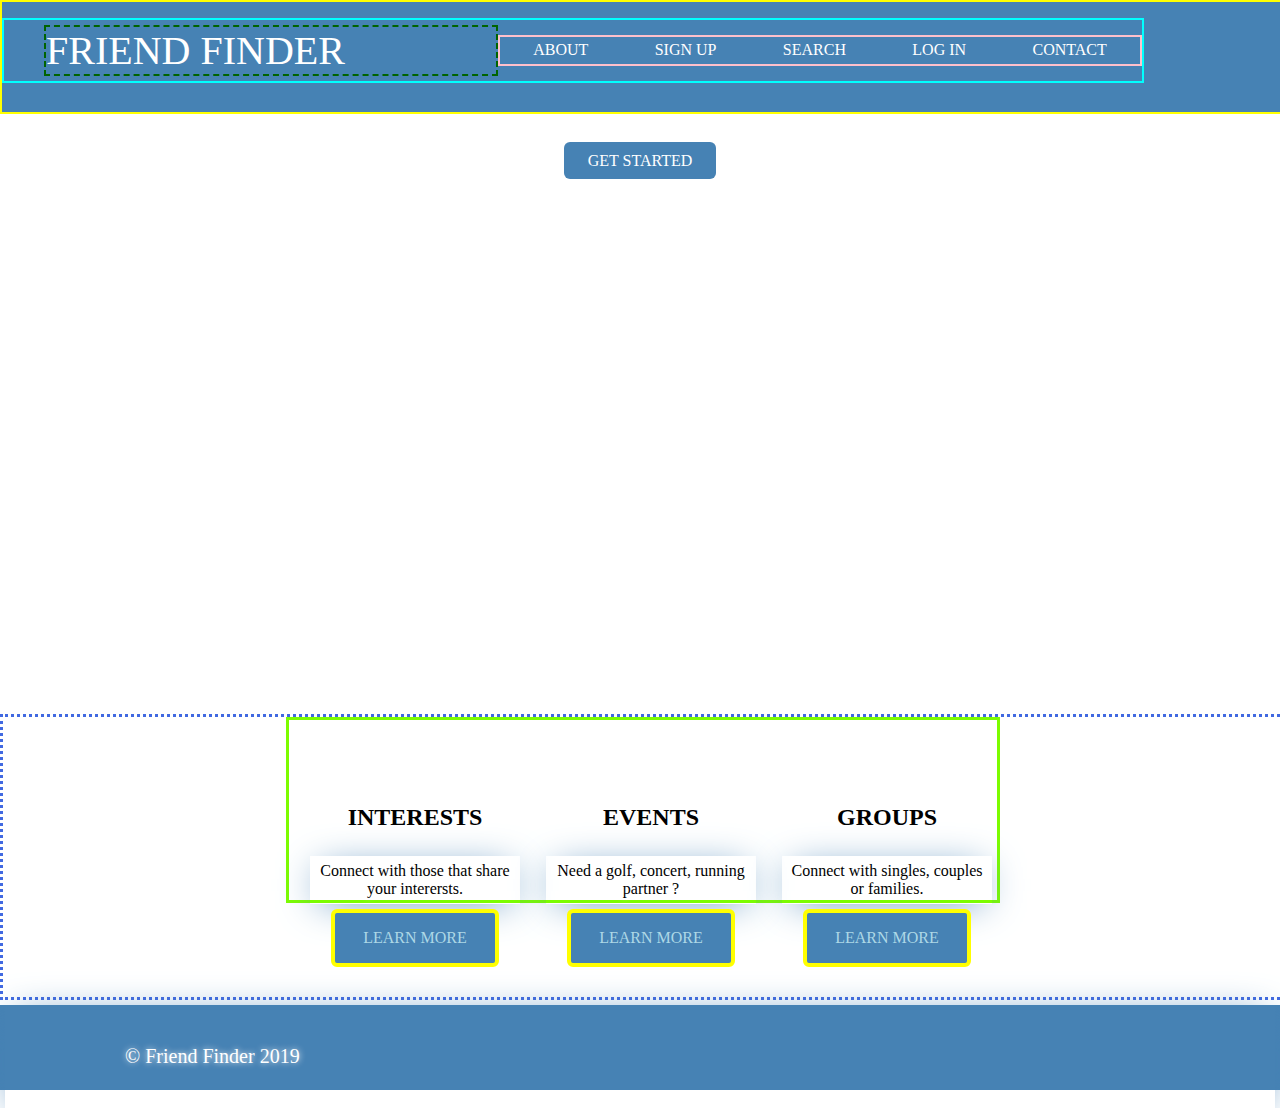
==== commit 20006613: "more work on flexbox sizing" ====
--- a/index.html
+++ b/index.html
@@ -34,8 +34,8 @@
             </nav>
         </div>
     </header>
-    <!--Title-->
-    <div class="main">
+   
+    <div class="main">   <!-- BOX HOLDING :   INTERESTS / EVENTS / GROUPS -->
         <div class="wrapper">
             <h1 class="main-title"></h1>
             <!-- button -->
--- a/css/index.css
+++ b/css/index.css
@@ -7,18 +7,10 @@
 .main-header {
   background-color: steelblue;
   text-align: center;
-  height: 130px;
+  height: 110px;
   width: 100%;
-  border: 2px solid red;
-  display: flex;
-  justify-content: space-evenly;
-}
-.container {
-  border: 5px dotted blue;
-  width: 100%;
-  height: auto;
-  margin-right: o0;
-  margin-top: 20px;
+  border: 2px solid yellow;
+  display: flex;
 }
 /* LOGO-----------LOGO-------------LOGO-----------LOGO-----------LOGO----------- */
 .logo {
@@ -46,12 +38,9 @@
   color: black;
 }
 .main-nav {
-  margin: 0;
-  /*Default margin: 1em , so needs to set 0 to remove margin. */
   border: 2px solid cyan;
   display: flex;
   align-items: center;
-  margin: 0em;
 }
 li {
   list-style: none;
@@ -62,16 +51,16 @@
   color: white;
   text-decoration: none;
   text-transform: uppercase;
-  font-weight: 500;
+  font-weight: 50px;
   display: block;
 }
 .main {
-  height: 560px;
-  /*   https://cdn8.dissolve.com/p/D1089_85_162/D1089_85_162_1200.jpg */
+  height: 600px;
   background-image: url("https://www.viennawurstelstand.com/wp-content/uploads/2017/03/viennawurstelstand_boardgamebars_cafebenno3.jpg");
   background-size: cover;
   text-align: center;
   position: relative;
+  /*   https://cdn8.dissolve.com/p/D1089_85_162/D1089_85_162_1200.jpg */
 }
 .wrapper {
   position: absolute;
@@ -92,14 +81,10 @@
   display: inline;
 }
 /*----------------------------------------Column-------------------------------------------Column------*/
-.col {
-  width: 75%;
-  margin: 2em auto;
-}
 .btn-default {
   padding: 16px 20px;
   margin: auto;
-  border: 1px solid grey;
+  border: 4px solid yellow;
   color: lightblue;
   font-size: 1em;
   background: steelblue;
@@ -139,17 +124,13 @@
   vertical-align: top;
   margin-top: 4em;
 }
-.col p {
-  margin-bottom: 1.8em;
-  border-radius: 6px;
-}
 .section-border-container {
-  border: 3px dotted goldenrod;
+  border: 3px dotted royalblue;
   text-align: center;
   width: 100vw;
   display: flex;
   justify-content: space-around;
-  height: 320px;
+  height: 280px;
 }
 section .container {
   display: flex;
@@ -174,6 +155,8 @@
   width: 100vw;
   height: auto;
   display: flex;
+  justify-content: space-evenly;
+  flex-wrap: wrap;
   background: url("https://pics.freeartbackgrounds.com/midle/Blue_Orange_Sky_Background-351.jpg") no-repeat center center fixed;
   -webkit-background-size: cover;
   -moz-background-size: cover;
@@ -243,9 +226,11 @@
 }
 #logo-holder {
   border: 2px solid black;
-  background: teal;
+  background: fuchsia;
   width: 200px;
   height: 200px;
+  display: flex;
+  overflow: hidden;
 }
 .image {
   width: 200px;
@@ -257,21 +242,11 @@
   justify-content: center;
   font-weight: bold;
   color: white;
-  padding-top: 80px;
-}
-.container {
-  margin: 20px 0 20px 0px;
-}
-.box4 {
-  padding: 3px;
-  margin: 20px;
-  background: lightsalmon;
-  display: flex;
-  justify-content: center;
+  margin: 12px;
 }
 .box1 {
   width: 45vw;
-  height: 80vh;
+  height: 50vh;
   border: 2px solid blue;
   margin: 1%;
   display: flex;
@@ -284,23 +259,15 @@
   margin: 1%;
   color: white;
 }
-.sports,
-.music {
-  background: red;
-  width: 200px;
-  height: 200px;
-  border: 2px dashed yellow;
+.box2 {
+  width: 60vw;
+  height: 50vh;
+  border: 2px solid blue;
   margin: 1%;
-}
-.box2 {
-  width: 45vw;
-  height: 80vh;
-  border: 2px solid blue;
-  display: flex;
-  margin: 1%;
+  display: flex;
   justify-content: space-around;
   align-items: center;
-  flex-direction: column;
+  padding: 1%;
 }
 .conversation,
 .upcoming-events {
@@ -316,13 +283,15 @@
     height: 50%vh;
     flex-direction: column;
     align-items: center;
+    margin-top: 6px;
   }
   .box1,
   .box2 {
     display: flex;
     flex-direction: column;
-    width: 80vw;
-    height: 65%;
+    justify-content: space-between;
+    width: 95vw;
+    height: 85vh;
   }
   .sports,
   .music {
@@ -330,8 +299,13 @@
     width: 45vw;
     height: 45%vh;
   }
-}
-@media (max-width: 800px) {
+  #logo-holder {
+    background: pink;
+    margin: 10px;
+    padding: 0px;
+  }
+}
+@media (max-width: 770px) {
   .main-nav {
     margin: 0 auto;
     padding-top: 20px;
@@ -339,8 +313,9 @@
     align-items: center;
     flex-direction: column;
     justify-content: space-around;
+    align-content: center;
     border: 2px solid black;
-    width: 100vw;
+    width: 94vw;
   }
   .menu-box {
     display: flex;
@@ -360,17 +335,40 @@
     justify-content: space-around;
     align-content: center;
     border: 3px solid lawngreen;
-    margin-left: 20px;
+    margin-left: 40px;
     display: flex;
   }
   .btn-default {
     width: 80px;
     font-size: 12px;
     height: 20px;
-    margin-right: 20px;
+    margin-right: 50px;
+  }
+  .box1,
+  .box2 {
+    display: flex;
+    justify-content: space-between;
+    width: 80vw;
+    height: 85%;
   }
   h2 {
     font-size: 16px;
     text-align: center;
   }
-}
+  .main-container {
+    display: flex;
+    flex-direction: column;
+    align-items: center;
+  }
+}
+@media (max-width: 1000px) {
+  .main-container {
+    display: flex;
+  }
+  .box1,
+  .box2 {
+    display: flex;
+    justify-content: space-around;
+    width: 95vw;
+  }
+}
